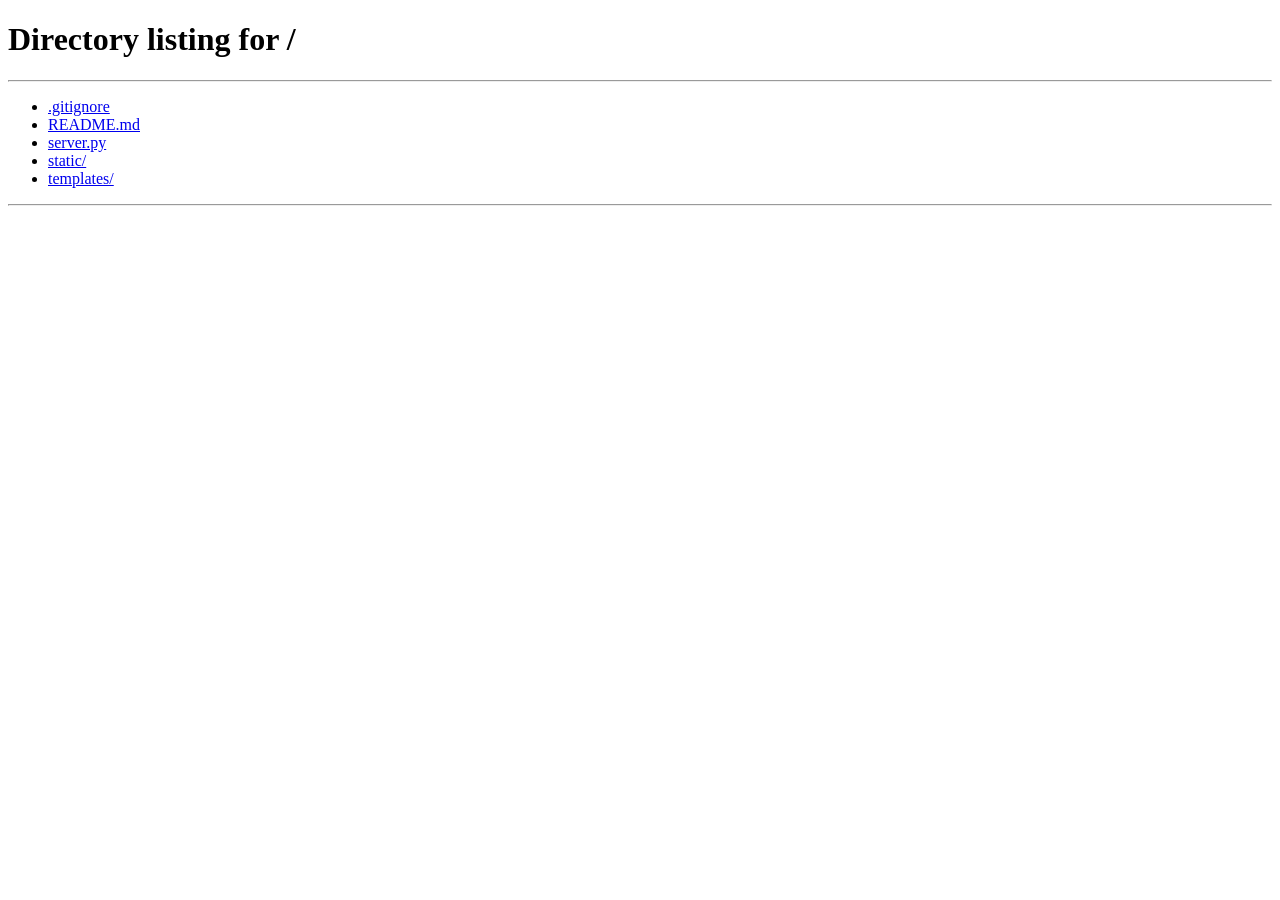
==== templates/success.html @ d3a09e75 "Premier Commit" ====
<!doctype html>
<html>
  <head>
    <title>Thanks for your order!</title>
    <link rel="stylesheet" href="/static/css/checkout.css" />
  </head>
  <body>
    <section class="product">
      <img src="/static/img/Sign-check-icon.png" alt="Check" />
      <p>Nous apprécions votre engagement!</p>
    </section>

    <script>
      localStorage.setItem("paymentSuccess", "true");
      localStorage.removeItem("cart");
      window.location.href = "/";
    </script>
  </body>
</html>
---- static/css/checkout.css ----
body {
  display: flex;
  justify-content: center;
  align-items: center;
  background: #242d60;
  font-family: -apple-system, BlinkMacSystemFont, 'Segoe UI', 'Roboto',
  'Helvetica Neue', 'Ubuntu', sans-serif;
  height: 100vh;
  margin: 0;
  -webkit-font-smoothing: antialiased;
  -moz-osx-font-smoothing: grayscale;
}
section {
  background: #ffffff;
  display: flex;
  flex-direction: column;
  width: 400px;
  height: 112px;
  border-radius: 6px;
  justify-content: space-between;
}
.product {
  display: flex;
  flex-direction: row;
}
.description {
  display: flex;
  flex-direction: column;
  justify-content: center;
}
p {
  font-style: normal;
  font-weight: 500;
  font-size: 14px;
  line-height: 20px;
  letter-spacing: -0.154px;
  color: #242d60;
  height: 100%;
  width: 100%;
  padding: 0 20px;
  display: flex;
  align-items: center;
  justify-content: center;
  box-sizing: border-box;
}
img {
  border-radius: 6px;
  margin: 30px 10px;
  width: 54px;
  height: 57px;
}
h3,
h5 {
  font-style: normal;
  font-weight: 500;
  font-size: 14px;
  line-height: 20px;
  letter-spacing: -0.154px;
  color: #242d60;
  margin: 0;
}
h5 {
  opacity: 0.5;
}
button {
  height: 36px;
  background: #556cd6;
  color: white;
  width: 100%;
  font-size: 14px;
  border: 0;
  font-weight: 500;
  cursor: pointer;
  letter-spacing: 0.6;
  border-radius: 0 0 6px 6px;
  transition: all 0.2s ease;
  box-shadow: 0px 4px 5.5px 0px rgba(0, 0, 0, 0.07);
}
button:hover {
  opacity: 0.8;
}
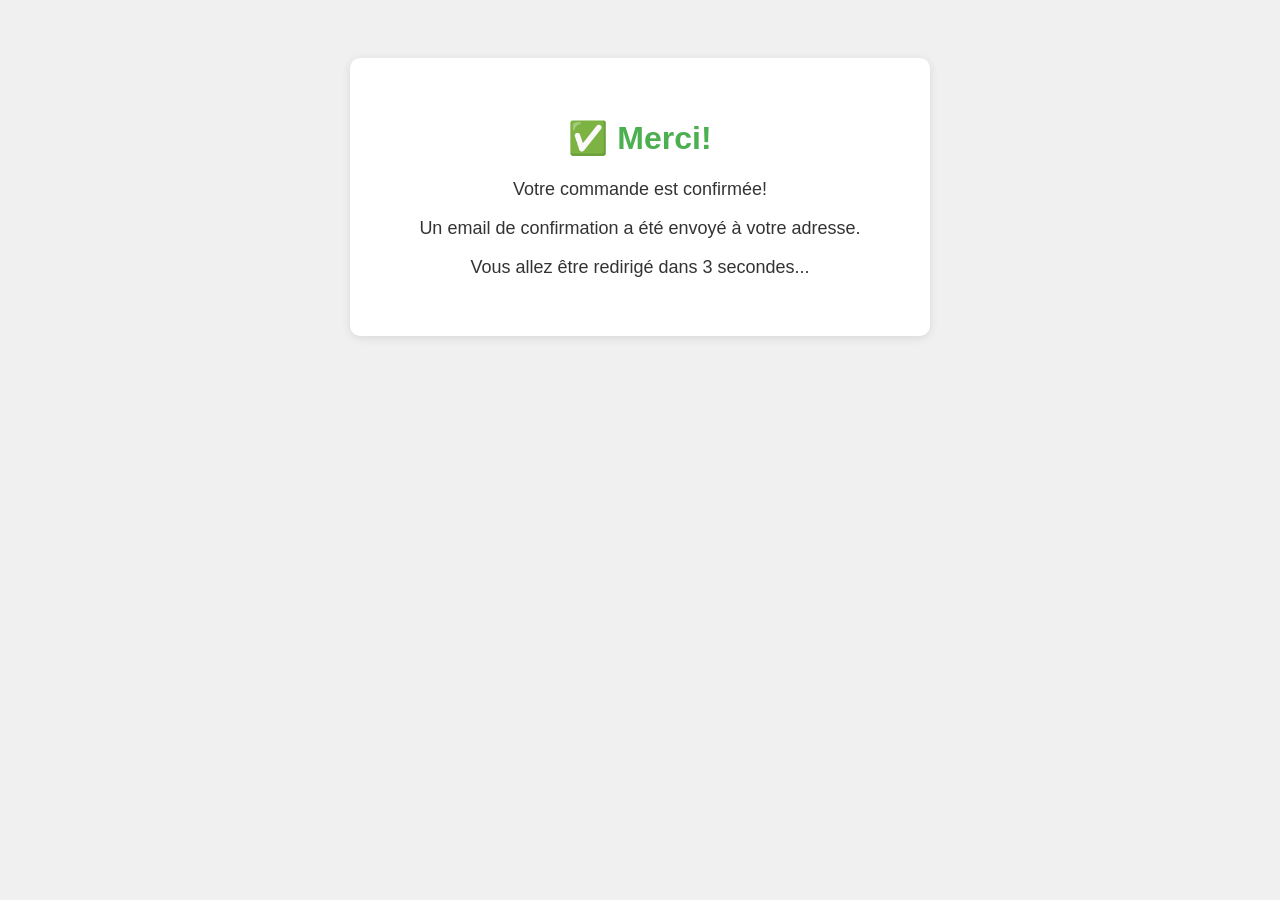
==== commit 001d0340: "Fix success page display with inline CSS and delayed redirect" ====
--- a/templates/success.html
+++ b/templates/success.html
@@ -1,19 +1,48 @@
-<!doctype html>
+<!DOCTYPE html>
 <html>
-  <head>
-    <title>Thanks for your order!</title>
-    <link rel="stylesheet" href="/static/css/checkout.css" />
-  </head>
-  <body>
-    <section class="product">
-      <img src="/static/img/Sign-check-icon.png" alt="Check" />
-      <p>Nous apprécions votre engagement!</p>
-    </section>
+<head>
+    <title>Commande Confirmée!</title>
+    <style>
+        body {
+            font-family: Arial, sans-serif;
+            text-align: center;
+            padding: 50px;
+            background-color: #f0f0f0;
+        }
+        .success-message {
+            background-color: white;
+            padding: 40px;
+            border-radius: 10px;
+            max-width: 500px;
+            margin: 0 auto;
+            box-shadow: 0 2px 10px rgba(0,0,0,0.1);
+        }
+        h1 {
+            color: #4CAF50;
+            font-size: 32px;
+        }
+        p {
+            color: #333;
+            font-size: 18px;
+        }
+    </style>
+</head>
+<body>
+    <div class="success-message">
+        <h1>✅ Merci!</h1>
+        <p>Votre commande est confirmée!</p>
+        <p>Un email de confirmation a été envoyé à votre adresse.</p>
+        <p>Vous allez être redirigé dans 3 secondes...</p>
+    </div>
 
     <script>
-      localStorage.setItem("paymentSuccess", "true");
-      localStorage.removeItem("cart");
-      window.location.href = "/";
+        localStorage.setItem("paymentSuccess", "true");
+        localStorage.removeItem("cart");
+        
+        // Redirection après 3 secondes
+        setTimeout(() => {
+            window.location.href = "/";
+        }, 3000);
     </script>
-  </body>
+</body>
 </html>
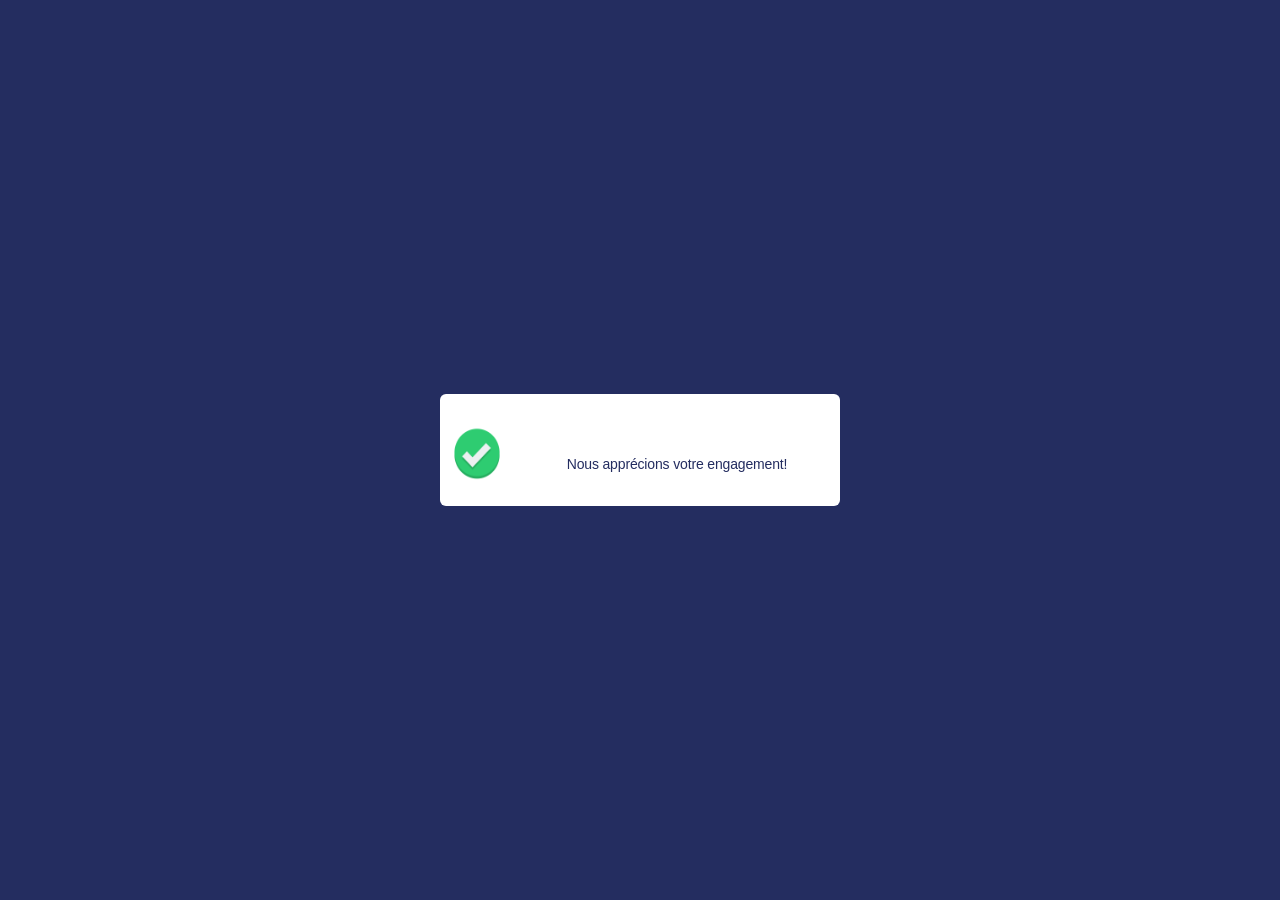
==== commit 8147ecff: "New Commit" ====
--- a/templates/success.html
+++ b/templates/success.html
@@ -1,48 +1,21 @@
-<!DOCTYPE html>
+<!doctype html>
 <html>
-<head>
+  <head>
     <title>Commande Confirmée!</title>
-    <style>
-        body {
-            font-family: Arial, sans-serif;
-            text-align: center;
-            padding: 50px;
-            background-color: #f0f0f0;
-        }
-        .success-message {
-            background-color: white;
-            padding: 40px;
-            border-radius: 10px;
-            max-width: 500px;
-            margin: 0 auto;
-            box-shadow: 0 2px 10px rgba(0,0,0,0.1);
-        }
-        h1 {
-            color: #4CAF50;
-            font-size: 32px;
-        }
-        p {
-            color: #333;
-            font-size: 18px;
-        }
-    </style>
-</head>
-<body>
-    <div class="success-message">
-        <h1>✅ Merci!</h1>
-        <p>Votre commande est confirmée!</p>
-        <p>Un email de confirmation a été envoyé à votre adresse.</p>
-        <p>Vous allez être redirigé dans 3 secondes...</p>
-    </div>
+    <link rel="stylesheet" href="/static/css/checkout.css" />
+  </head>
+  <body>
+    <section class="product">
+      <img src="/static/img/Sign-check-icon.png" alt="Check" />
+      <p>Nous apprécions votre engagement!</p>
+    </section>
 
     <script>
-        localStorage.setItem("paymentSuccess", "true");
-        localStorage.removeItem("cart");
-        
-        // Redirection après 3 secondes
-        setTimeout(() => {
-            window.location.href = "/";
-        }, 3000);
+      localStorage.setItem("paymentSuccess", "true");
+      localStorage.removeItem("cart");
+      setTimeout(() => {
+        window.location.href = "/";
+      }, 3000);
     </script>
-</body>
+  </body>
 </html>
--- a/static/css/checkout.css
+++ b/static/css/checkout.css
@@ -0,0 +1,81 @@
+body {
+  display: flex;
+  justify-content: center;
+  align-items: center;
+  background: #242d60;
+  font-family: -apple-system, BlinkMacSystemFont, 'Segoe UI', 'Roboto',
+  'Helvetica Neue', 'Ubuntu', sans-serif;
+  height: 100vh;
+  margin: 0;
+  -webkit-font-smoothing: antialiased;
+  -moz-osx-font-smoothing: grayscale;
+}
+section {
+  background: #ffffff;
+  display: flex;
+  flex-direction: column;
+  width: 400px;
+  height: 112px;
+  border-radius: 6px;
+  justify-content: space-between;
+}
+.product {
+  display: flex;
+  flex-direction: row;
+}
+.description {
+  display: flex;
+  flex-direction: column;
+  justify-content: center;
+}
+p {
+  font-style: normal;
+  font-weight: 500;
+  font-size: 14px;
+  line-height: 20px;
+  letter-spacing: -0.154px;
+  color: #242d60;
+  height: 100%;
+  width: 100%;
+  padding: 0 20px;
+  display: flex;
+  align-items: center;
+  justify-content: center;
+  box-sizing: border-box;
+}
+img {
+  border-radius: 6px;
+  margin: 30px 10px;
+  width: 54px;
+  height: 57px;
+}
+h3,
+h5 {
+  font-style: normal;
+  font-weight: 500;
+  font-size: 14px;
+  line-height: 20px;
+  letter-spacing: -0.154px;
+  color: #242d60;
+  margin: 0;
+}
+h5 {
+  opacity: 0.5;
+}
+button {
+  height: 36px;
+  background: #556cd6;
+  color: white;
+  width: 100%;
+  font-size: 14px;
+  border: 0;
+  font-weight: 500;
+  cursor: pointer;
+  letter-spacing: 0.6;
+  border-radius: 0 0 6px 6px;
+  transition: all 0.2s ease;
+  box-shadow: 0px 4px 5.5px 0px rgba(0, 0, 0, 0.07);
+}
+button:hover {
+  opacity: 0.8;
+}
